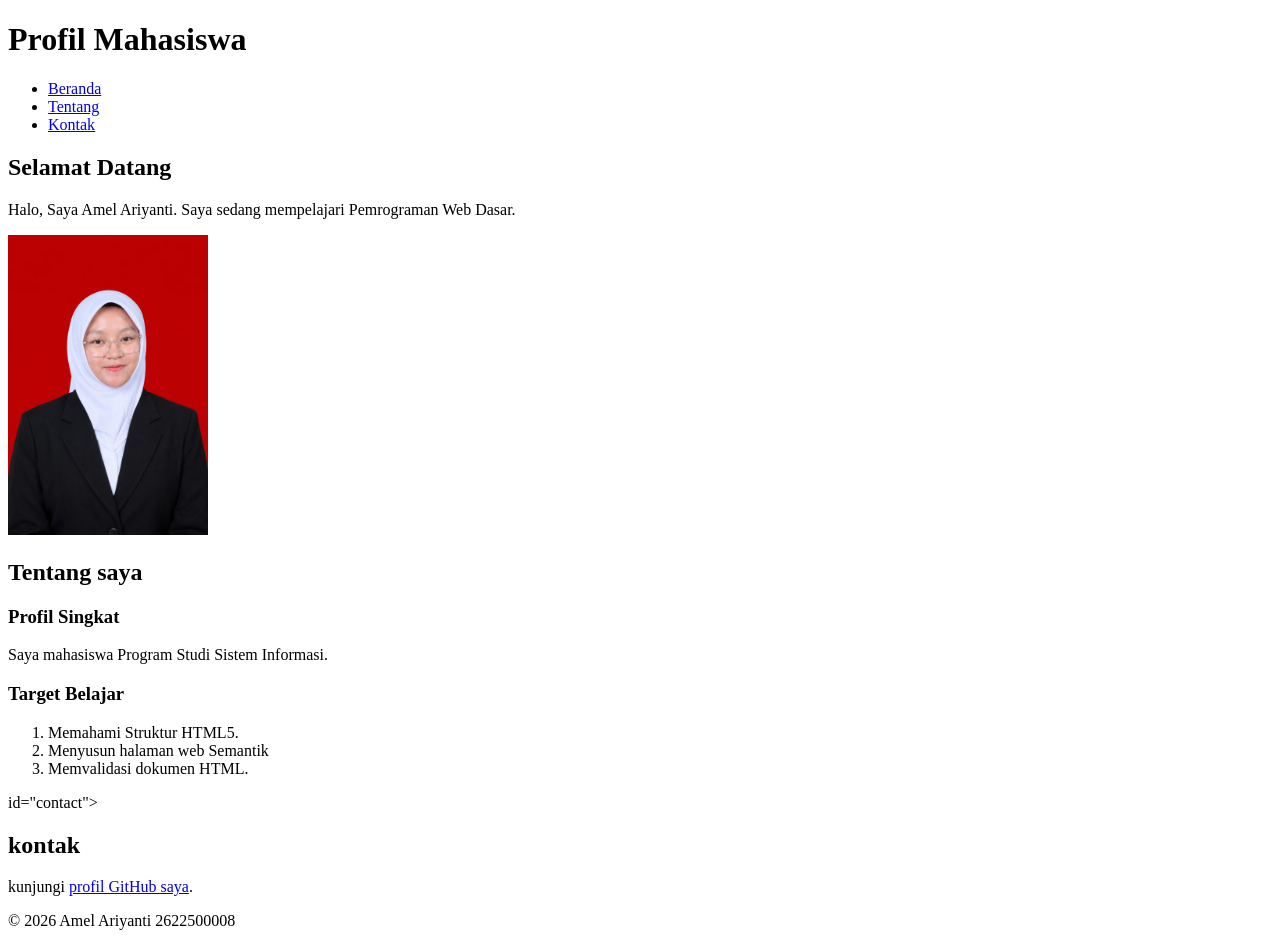
==== pertemuan-02/index.html @ 3eb45550 "tugas pertemuan 2" ====
<!DOCTYPE html>
<html lang="id">
<head>
     <meta charset="UTF-8">
     <title>Profil Mahasiswa</title>
</head>
<body>
   <header>
       <h1>Profil Mahasiswa</h1>
       <nav>
          <ul>
            <li><a href="#home">Beranda</a></li>
            <li><a href="#about">Tentang</a></li>
            <li><a href="#contact">Kontak</a></li>
         </nav>
      </header>
    <main>
       <section id="home">
          <h2>Selamat Datang</h2>
          <p>Halo, Saya Amel Ariyanti. Saya sedang mempelajari Pemrograman Web Dasar.</p>
          <img src="../foto.jpeg" alt="foto  profil Mahasiswa" width="200"
       </section>

       <section id="about">
          <h2>Tentang saya</h2>
          <article>
            <h3>Profil Singkat</h3>
            <p>Saya mahasiswa Program Studi Sistem Informasi.</p>

            <h3>Target Belajar</h3>
             <ol>
               <li>Memahami Struktur HTML5.</li>
               <li>Menyusun halaman web Semantik</li>
               <li>Memvalidasi dokumen HTML.</li>
             </ol>
          </article>
       </section>

       <section> id="contact">
         <h2>kontak</h2>
         <p>kunjungi <a href="https://github.com/amelariyanti/2622500008-PWD-SI1A-2627o">profil GitHub saya</a>.</p>
       </section>
       </main>

       <footer>
        <p>&copy; 2026 Amel Ariyanti 2622500008</p>
    </footer>
</body>
</html>
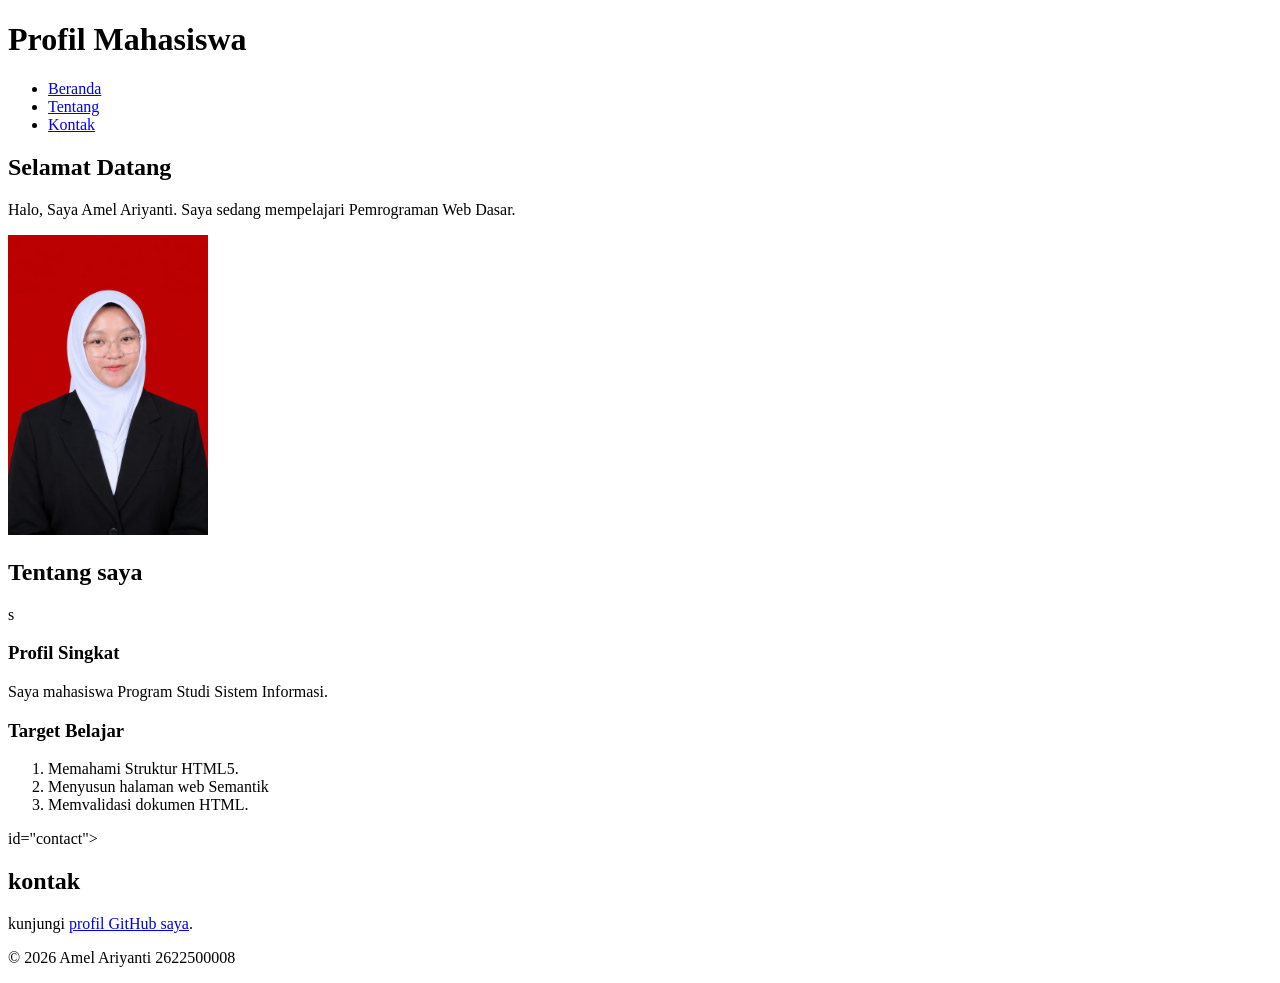
==== commit 4828f2d9: "Tugas pertemuan-03" ====
--- a/pertemuan-02/index.html
+++ b/pertemuan-02/index.html
@@ -23,7 +23,7 @@
 
        <section id="about">
           <h2>Tentang saya</h2>
-          <article>
+          <article>s
             <h3>Profil Singkat</h3>
             <p>Saya mahasiswa Program Studi Sistem Informasi.</p>
 
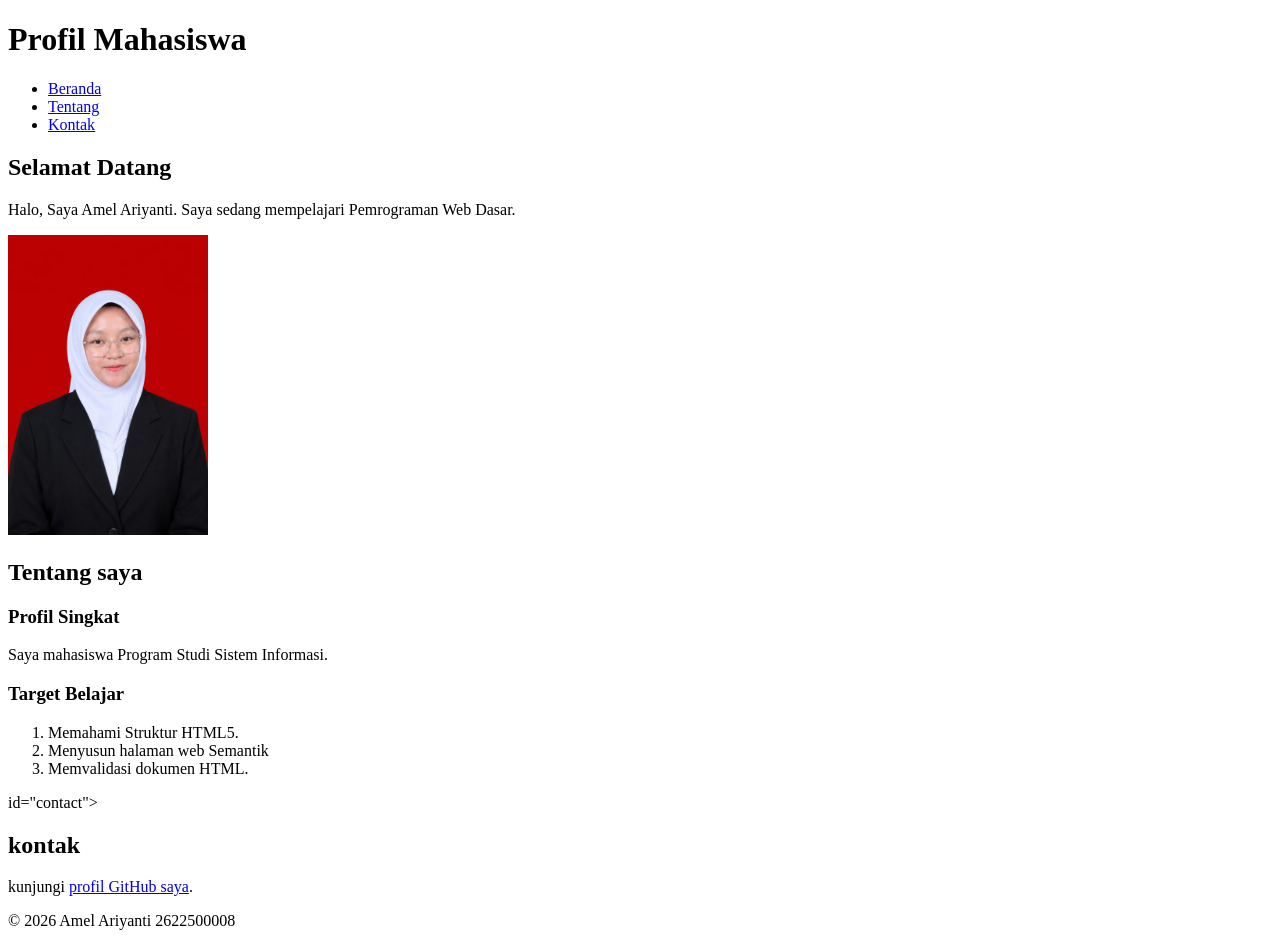
==== commit c7b93ae6: "perubahan tugas pertemuan-02" ====
--- a/pertemuan-02/index.html
+++ b/pertemuan-02/index.html
@@ -23,7 +23,7 @@
 
        <section id="about">
           <h2>Tentang saya</h2>
-          <article>s
+          <article>
             <h3>Profil Singkat</h3>
             <p>Saya mahasiswa Program Studi Sistem Informasi.</p>
 
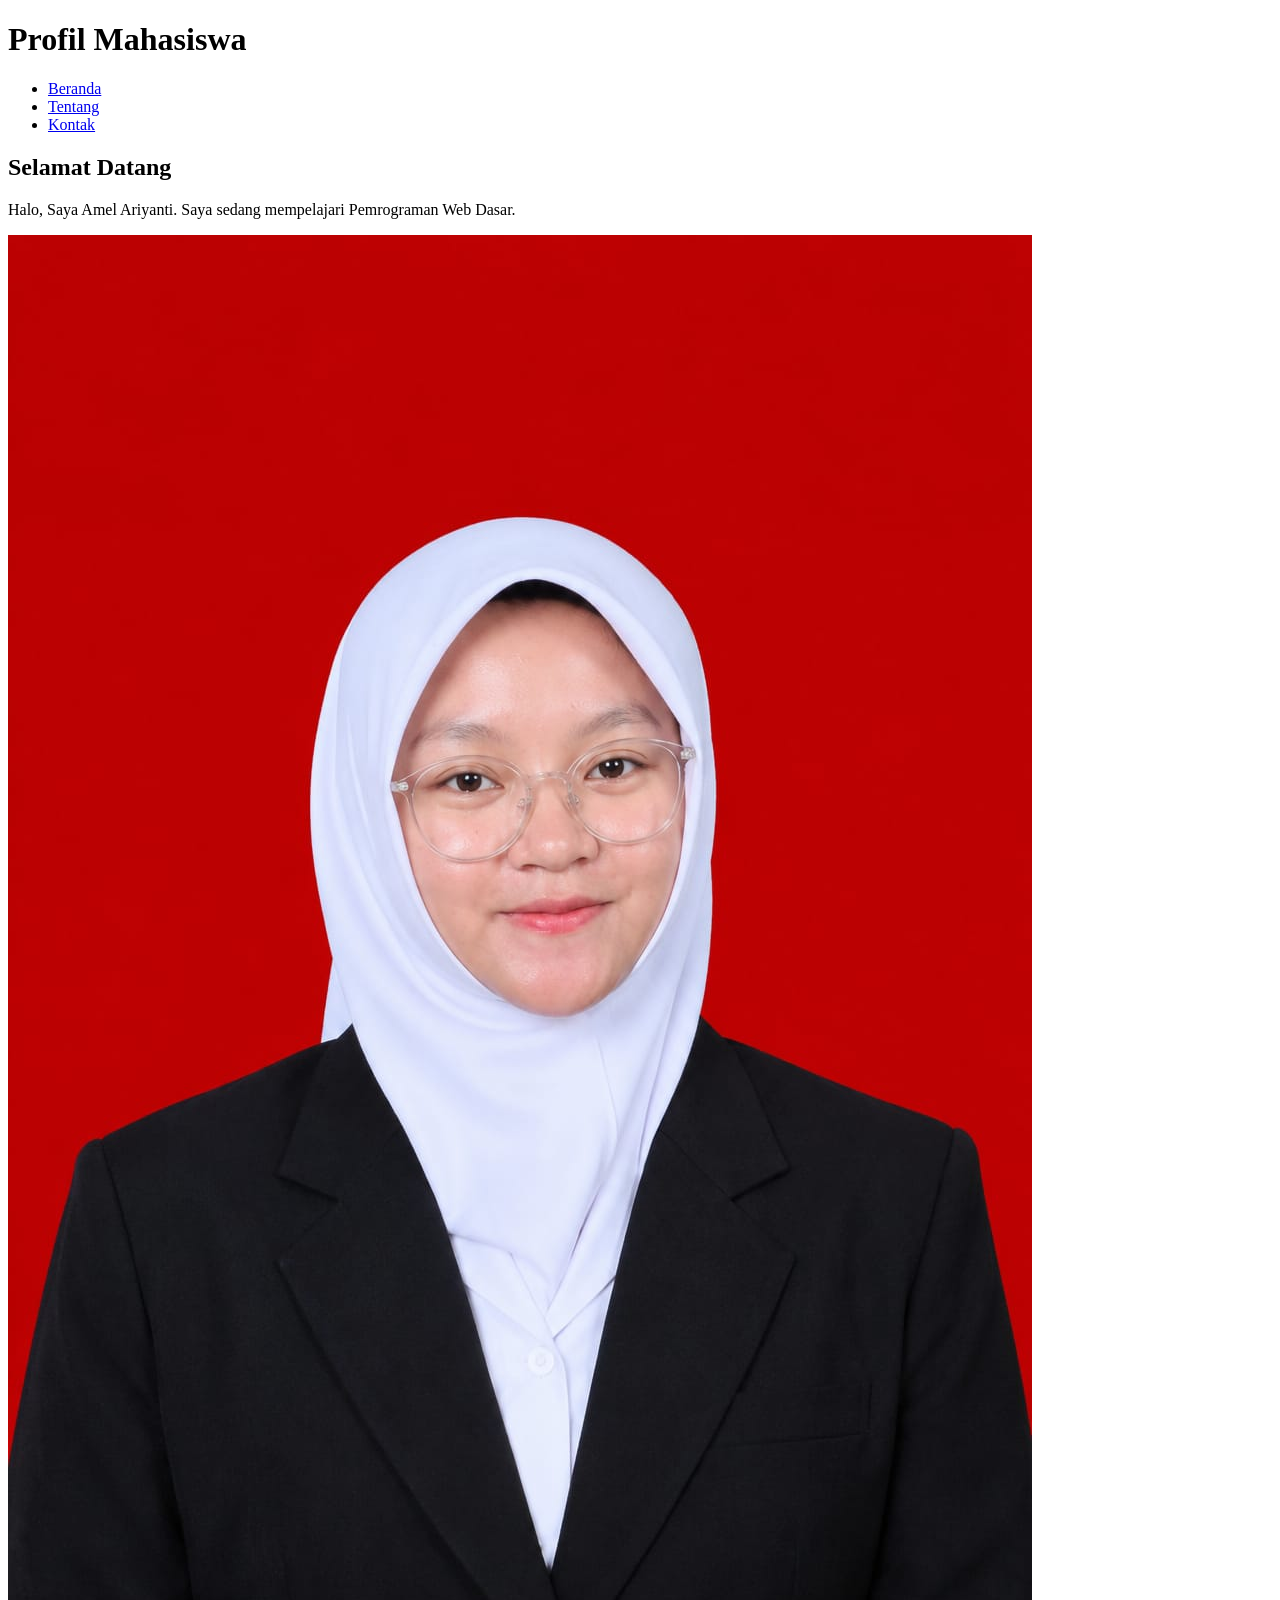
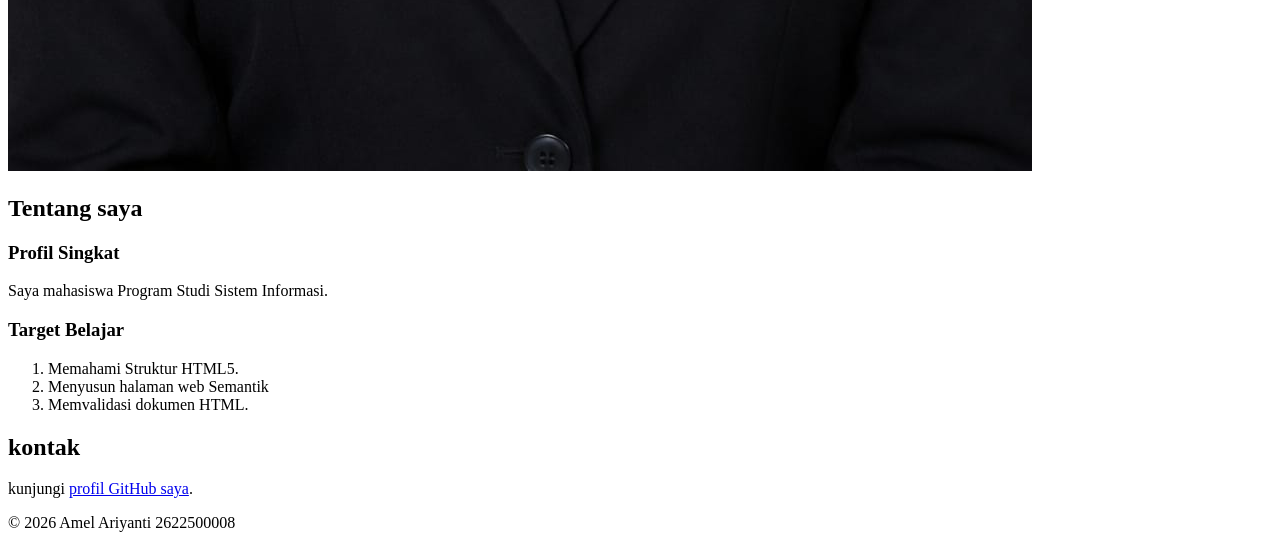
==== commit 4375dfdf: "perubahan tugas pertemuan-02" ====
--- a/pertemuan-02/index.html
+++ b/pertemuan-02/index.html
@@ -1,8 +1,9 @@
 <!DOCTYPE html>
 <html lang="id">
 <head>
-     <meta charset="UTF-8">
-     <title>Profil Mahasiswa</title>
+  <meta charset="UTF-8">
+  <meta name="viewport" content="width=device-width, initial-scale=1.0">
+  <title>Profil Mahasiswa</title>
 </head>
 <body>
    <header>
@@ -12,13 +13,15 @@
             <li><a href="#home">Beranda</a></li>
             <li><a href="#about">Tentang</a></li>
             <li><a href="#contact">Kontak</a></li>
+            </ul>
          </nav>
       </header>
+
     <main>
        <section id="home">
           <h2>Selamat Datang</h2>
           <p>Halo, Saya Amel Ariyanti. Saya sedang mempelajari Pemrograman Web Dasar.</p>
-          <img src="../foto.jpeg" alt="foto  profil Mahasiswa" width="200"
+          <img src="../foto.jpeg" alt="foto profil Nama Mahasiswa">
        </section>
 
        <section id="about">
@@ -36,7 +39,7 @@
           </article>
        </section>
 
-       <section> id="contact">
+       <section id="contact">
          <h2>kontak</h2>
          <p>kunjungi <a href="https://github.com/amelariyanti/2622500008-PWD-SI1A-2627o">profil GitHub saya</a>.</p>
        </section>
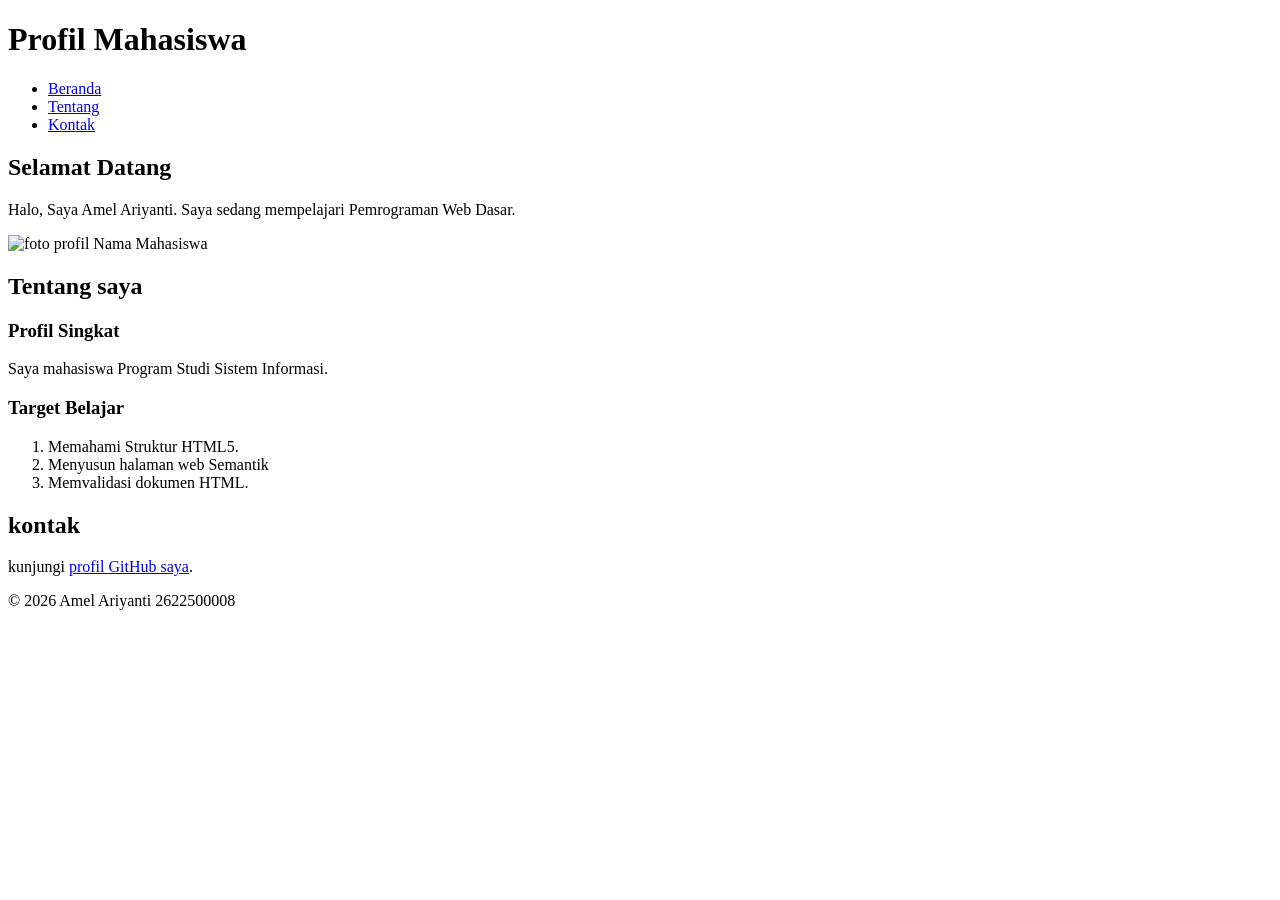
==== commit f00148fa: "perubahan tugas pertemuan-02" ====
--- a/pertemuan-02/index.html
+++ b/pertemuan-02/index.html
@@ -21,7 +21,7 @@
        <section id="home">
           <h2>Selamat Datang</h2>
           <p>Halo, Saya Amel Ariyanti. Saya sedang mempelajari Pemrograman Web Dasar.</p>
-          <img src="../foto.jpeg" alt="foto profil Nama Mahasiswa">
+          <img src="img/foto.jpeg" alt="foto profil Nama Mahasiswa">
        </section>
 
        <section id="about">
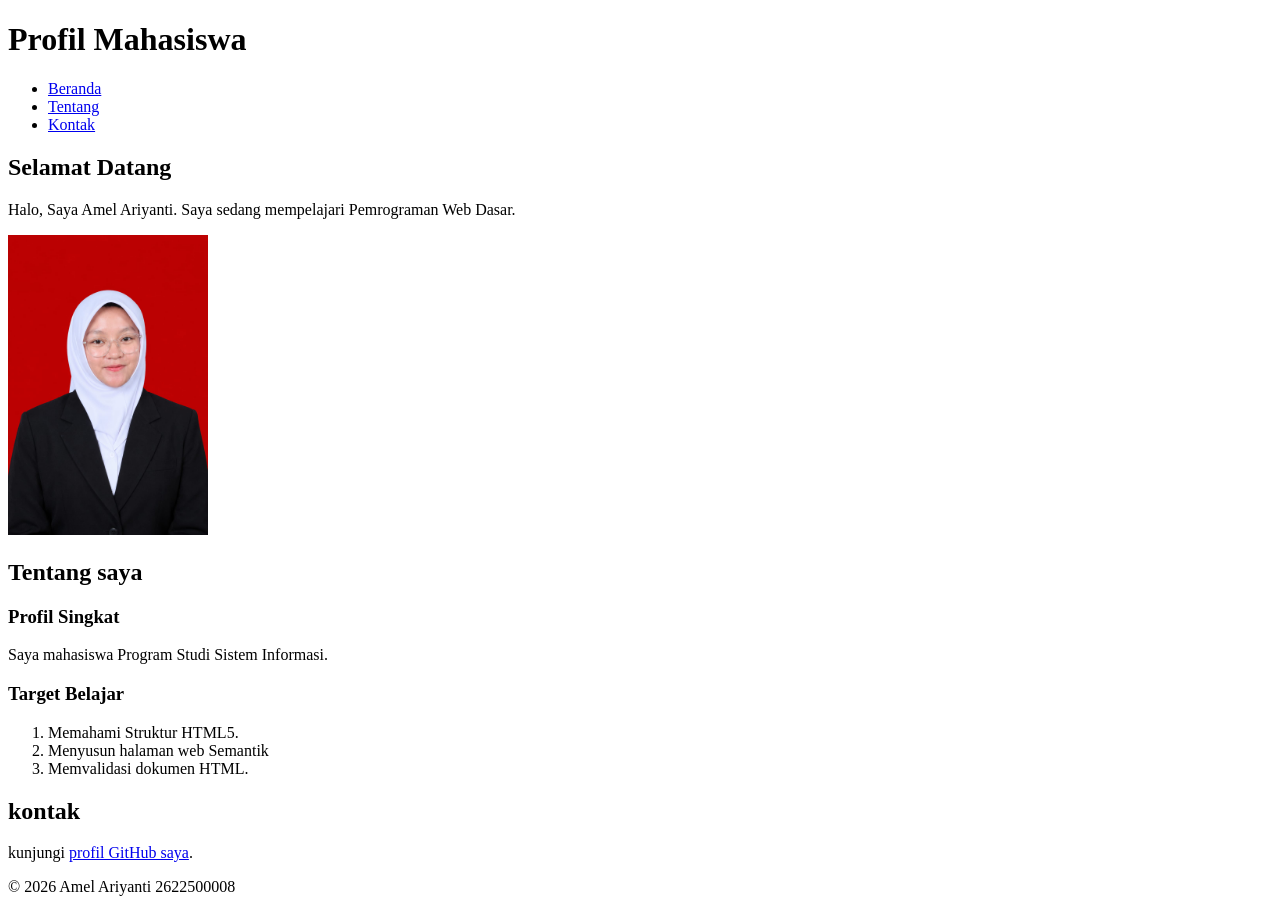
==== commit 4b80b660: "perubahan tugas pertemuan-02" ====
--- a/pertemuan-02/index.html
+++ b/pertemuan-02/index.html
@@ -21,7 +21,7 @@
        <section id="home">
           <h2>Selamat Datang</h2>
           <p>Halo, Saya Amel Ariyanti. Saya sedang mempelajari Pemrograman Web Dasar.</p>
-          <img src="img/foto.jpeg" alt="foto profil Nama Mahasiswa">
+          <img src="../foto.jpeg" alt="Foto Profil Amel Ariyanti" width="200" />
        </section>
 
        <section id="about">
